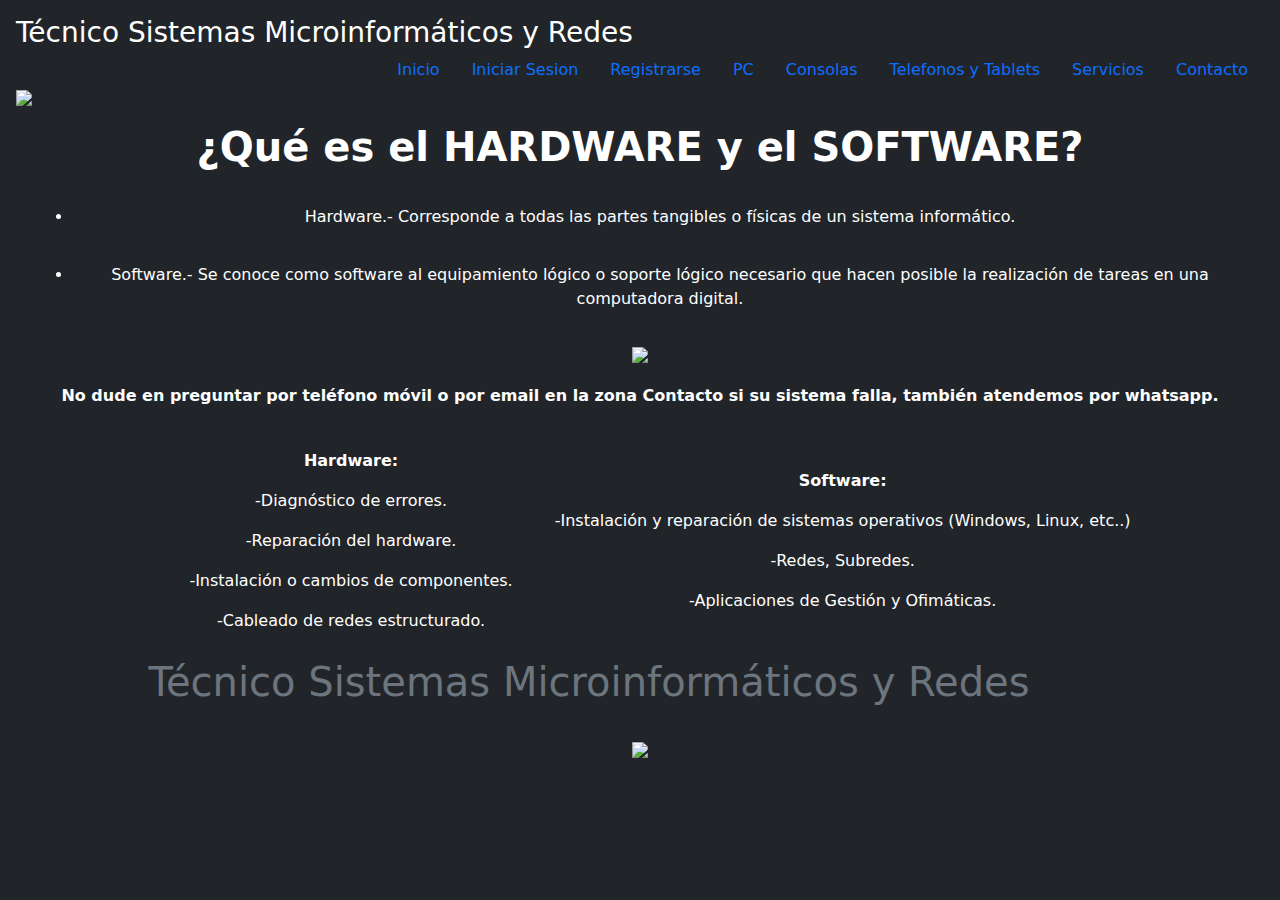
==== index.html @ 02399852 "Update index.html" ====
<?php
		session_start();
		if(ISSET($_SESSION['username'])){
		header("location: home.php");
		}
?>	
<!doctype html>
<html lang="en">
  <head>
    <!-- Required meta tags -->
    <meta charset="utf-8">
    <meta name="viewport" content="width=device-width, initial-scale=1">

    <!-- Bootstrap CSS -->
    <link rel="stylesheet" href="css/bootstrap.min.css">




	  <link rel="stylesheet" href="https://oliveralcantaravillaran.github.io/NewPCWeb.github.io/css/bootstrap.min.css">

    <!-- Favicons -->



    <style>
      .bd-placeholder-img {
        font-size: 1.125rem;
        text-anchor: middle;
        -webkit-user-select: none;
        -moz-user-select: none;
        user-select: none;
      }

      @media (min-width: 768px) {
        .bd-placeholder-img-lg {
          font-size: 3.5rem;
        }
      }
    </style>

    
    <!-- Custom styles for this template -->
    <link href="cover.css" rel="stylesheet">
  </head>
 <body class="d-flex h-100 text-center text-white bg-dark">
    
<div class="cover-container d-flex w-100 h-100 p-3 mx-auto flex-column">
  <header class="mb-auto">
    <div>
      <h3 class="float-md-start mb-0">T&eacute;cnico Sistemas Microinform&aacute;ticos y Redes</h3>
      <nav class="nav nav-masthead justify-content-center float-md-end">
        <a class="nav-link active" aria-current="page" href="index.html">Inicio</a>
        <a class="nav-link" href="login/index.php">Iniciar Sesion</a>
        <a class="nav-link" href="registrarse.php">Registrarse</a>
		<a class="nav-link" href="informatica.html">PC</a>
		<a class="nav-link" href="consolas.html">Consolas</a>
		<a class="nav-link" href="phones.html">Telefonos y Tablets</a>
		<a class="nav-link" href="otros.html">Servicios</a>
		<a class="nav-link" href="contacto.html">Contacto</a>
      </nav>
    </div>
  </header>
<img width="100%" height="auto" src="dat/banner.jpg" >
  <main class="px-3">
  
    
	
    <p class="">
	
			<TABLE >
			<TR>
			<TD COLSPAN=3><h1> <BLOCKQUOTE><b>&iquest;Qu&eacute; es el HARDWARE y el SOFTWARE?</b></BLOCKQUOTE> </h1></TD>
	
			</TR>
			<TD COLSPAN=3><dir><LI> Hardware.- Corresponde a todas las partes tangibles o f&iacute;sicas de un sistema inform&aacute;tico.</dir></TD>
			</TR>
			<TD COLSPAN=3><dir><LI> Software.- Se conoce como software al equipamiento l&oacute;gico o soporte l&oacute;gico necesario que hacen posible la realizaci&oacute;n de tareas en una computadora digital.</dir></TD>
			</TR>
			</TABLE>


			<h1><IMG SRC="dat/hard.JPG"></h1>


			<center>
			<b>No dude en preguntar por tel&eacute;fono m&oacute;vil o por email en la zona Contacto si su sistema falla, tambi&eacute;n atendemos por whatsapp.</b>
			</center>
			<TABLE ALIGN="center">
			<CAPTION> <h1>T&eacute;cnico Sistemas Microinform&aacute;ticos y Redes </h1></CAPTION>
			<TR>
			<TD>
			<DIR><br><b>Hardware:</b></DIR>
			<dir>-Diagn&oacute;stico de errores.</dir>
			<dir>-Reparaci&oacute;n del hardware.</dir>
			<dir>-Instalaci&oacute;n o cambios de componentes.</dir>
			<dir>-Cableado de redes estructurado.</dir> </TD>
			<TD><br><DIR><b>Software:</b></DIR>
			<dir>-Instalaci&oacute;n y reparaci&oacute;n de sistemas operativos (Windows, Linux, etc..)</dir>
			<dir>-Redes, Subredes.</dir>
			<dir>-Aplicaciones de Gesti&oacute;n y Ofim&aacute;ticas.</dir></TD>
			</TR>
	

			</TABLE>
	
	</p>   
	<p class="lead">
      <!––por si quiero añadir mas cosas––>
    </p>
  </main>

  <footer class="mt-auto text-white-50">
    <img width="100%" height="auto" src="dat/banner2.jpg" >
  </footer>
</div>


    <script scr="js/bootstrap.min.js"></scripts>
  </body
</html>
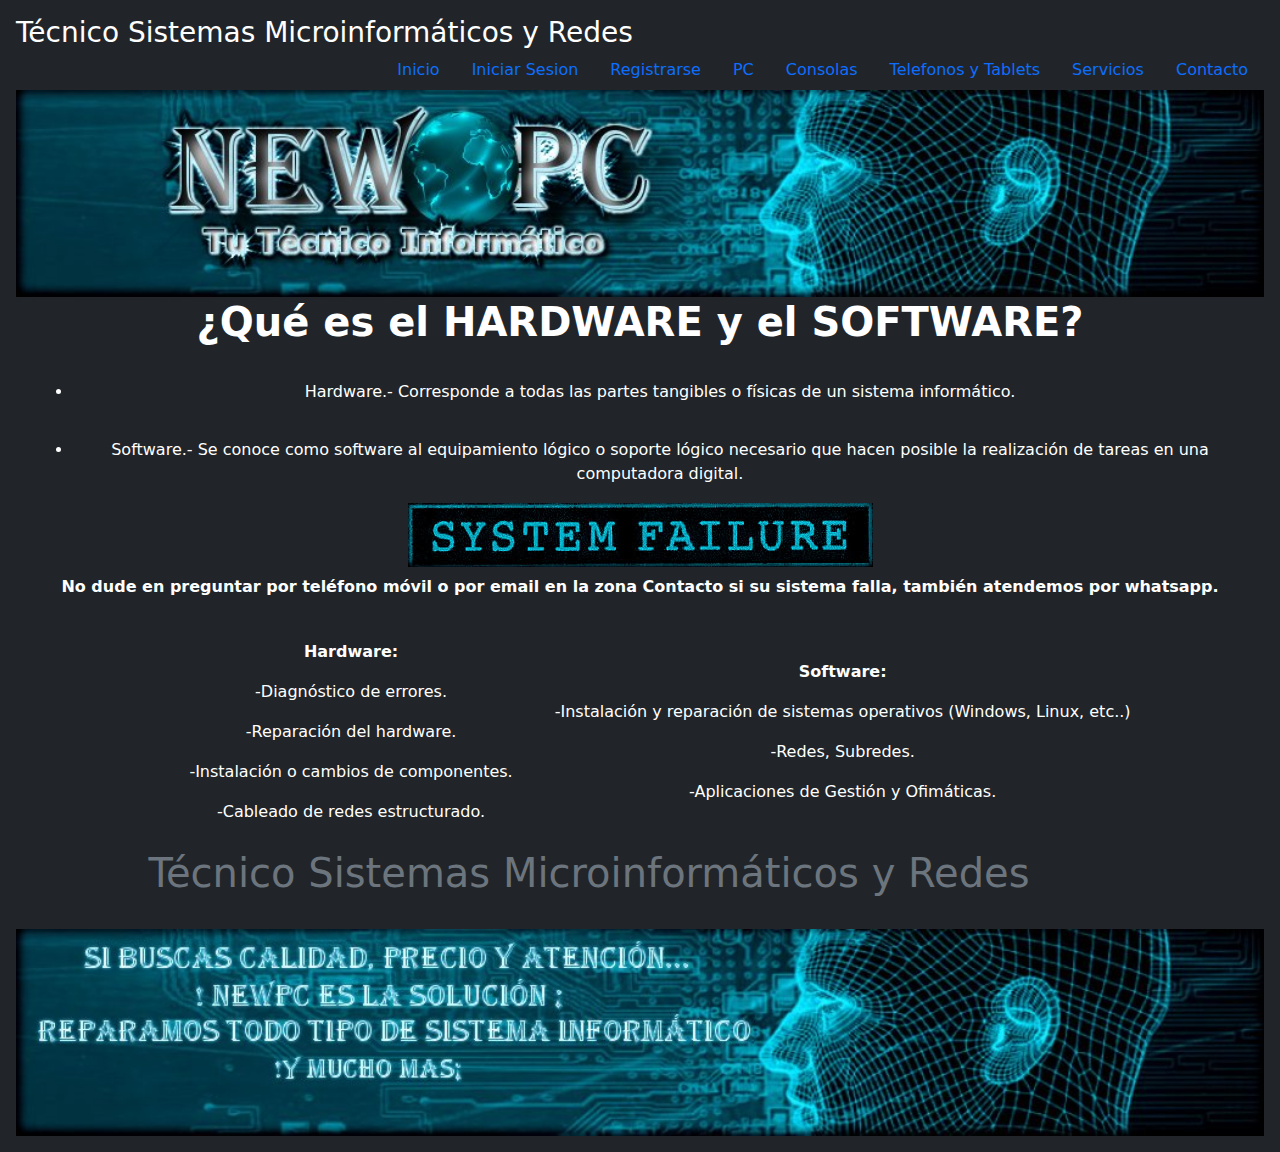
==== commit 90ec7542: "Update index.html" ====
--- a/index.html
+++ b/index.html
@@ -13,11 +13,6 @@
 
     <!-- Bootstrap CSS -->
     <link rel="stylesheet" href="css/bootstrap.min.css">
-
-
-
-
-	  <link rel="stylesheet" href="https://oliveralcantaravillaran.github.io/NewPCWeb.github.io/css/bootstrap.min.css">
 
     <!-- Favicons -->
 
@@ -63,15 +58,10 @@
   </header>
 <img width="100%" height="auto" src="dat/banner.jpg" >
   <main class="px-3">
-  
-    
-	
-    <p class="">
 	
 			<TABLE >
 			<TR>
 			<TD COLSPAN=3><h1> <BLOCKQUOTE><b>&iquest;Qu&eacute; es el HARDWARE y el SOFTWARE?</b></BLOCKQUOTE> </h1></TD>
-	
 			</TR>
 			<TD COLSPAN=3><dir><LI> Hardware.- Corresponde a todas las partes tangibles o f&iacute;sicas de un sistema inform&aacute;tico.</dir></TD>
 			</TR>
@@ -104,7 +94,6 @@
 
 			</TABLE>
 	
-	</p>   
 	<p class="lead">
       <!––por si quiero añadir mas cosas––>
     </p>
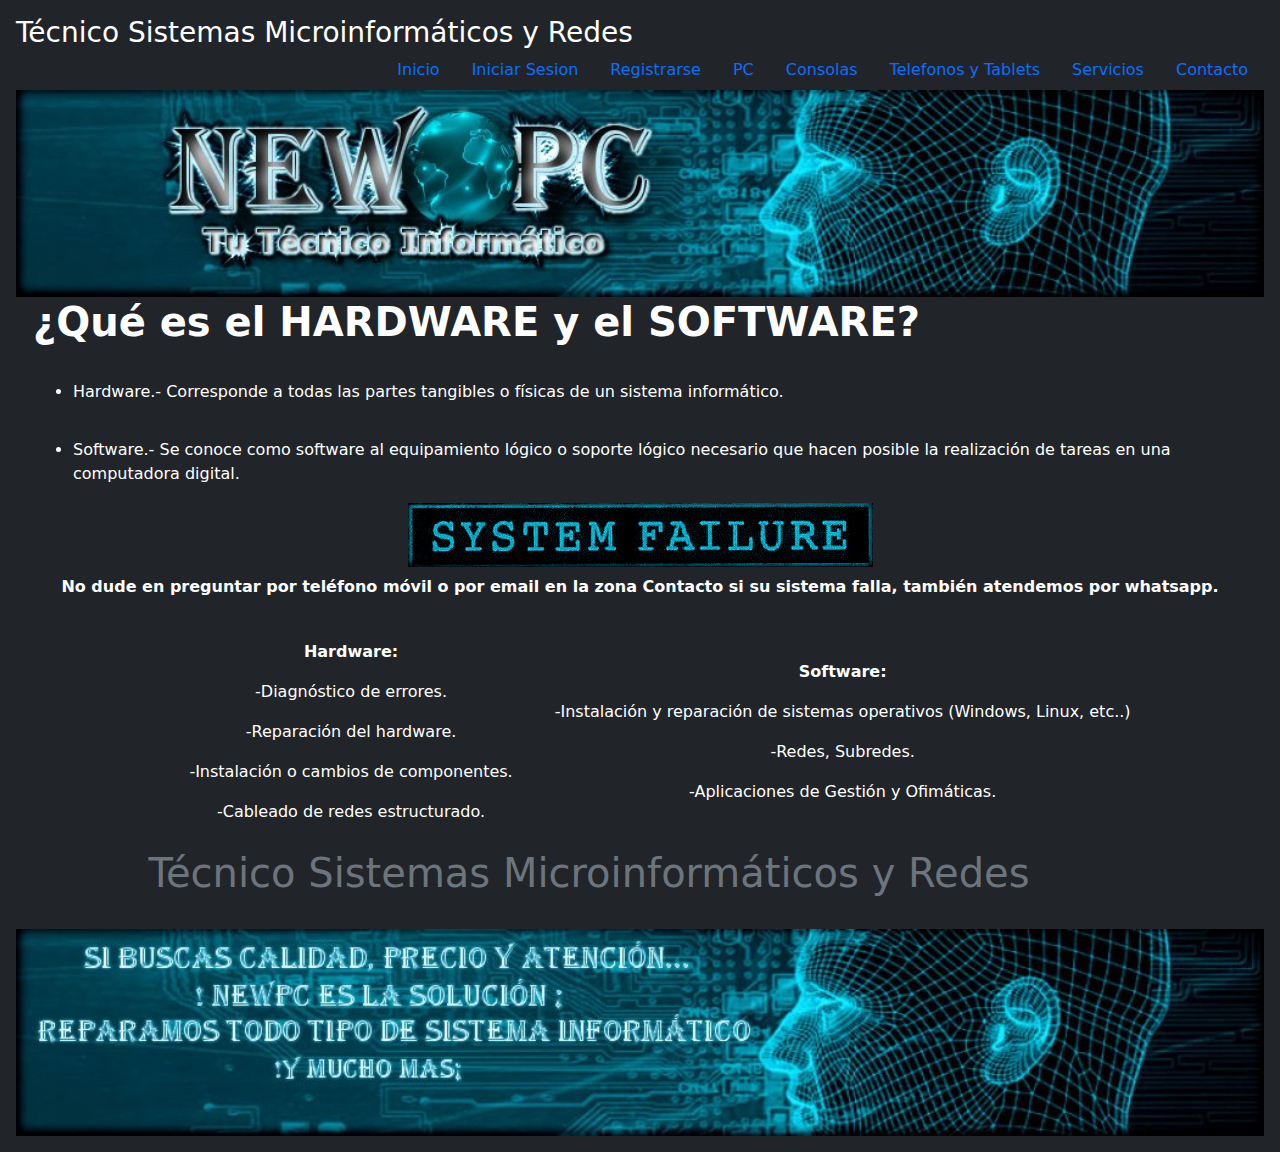
==== commit 3d0c617f: "Update index.html" ====
--- a/index.html
+++ b/index.html
@@ -58,7 +58,7 @@
   </header>
 <img width="100%" height="auto" src="dat/banner.jpg" >
   <main class="px-3">
-	
+	<center>
 			<TABLE >
 			<TR>
 			<TD COLSPAN=3><h1> <BLOCKQUOTE><b>&iquest;Qu&eacute; es el HARDWARE y el SOFTWARE?</b></BLOCKQUOTE> </h1></TD>
@@ -68,7 +68,7 @@
 			<TD COLSPAN=3><dir><LI> Software.- Se conoce como software al equipamiento l&oacute;gico o soporte l&oacute;gico necesario que hacen posible la realizaci&oacute;n de tareas en una computadora digital.</dir></TD>
 			</TR>
 			</TABLE>
-
+	</center>
 
 			<h1><IMG SRC="dat/hard.JPG"></h1>
 
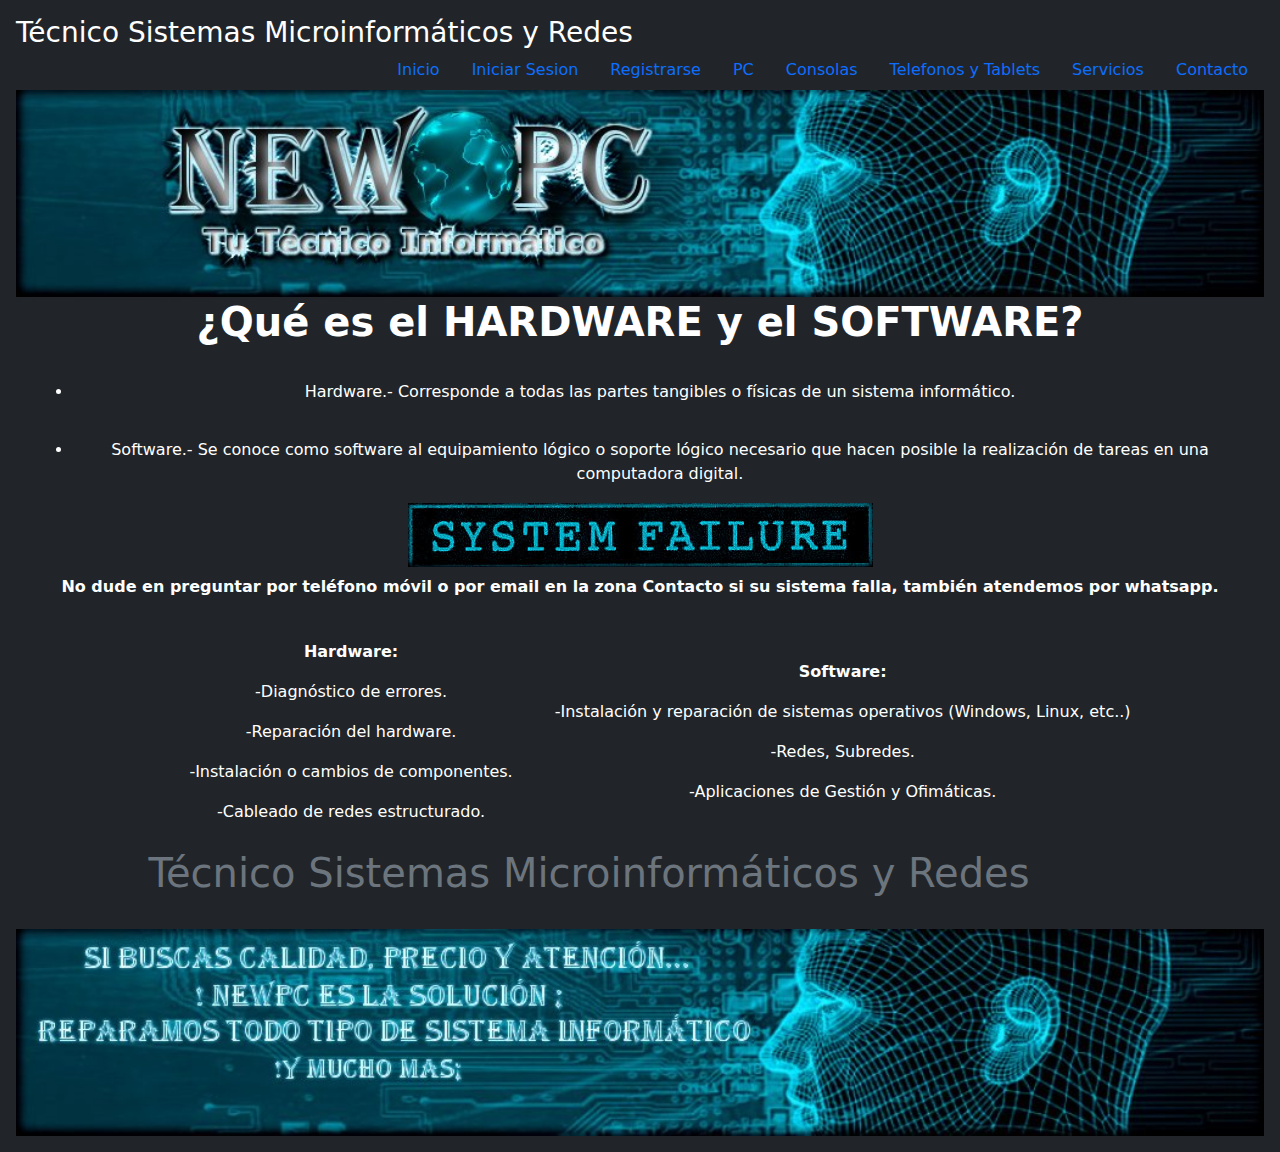
==== commit 2937708e: "Update index.html" ====
--- a/index.html
+++ b/index.html
@@ -58,7 +58,6 @@
   </header>
 <img width="100%" height="auto" src="dat/banner.jpg" >
   <main class="px-3">
-	<center>
 			<TABLE >
 			<TR>
 			<TD COLSPAN=3><h1> <BLOCKQUOTE><b>&iquest;Qu&eacute; es el HARDWARE y el SOFTWARE?</b></BLOCKQUOTE> </h1></TD>
@@ -68,7 +67,6 @@
 			<TD COLSPAN=3><dir><LI> Software.- Se conoce como software al equipamiento l&oacute;gico o soporte l&oacute;gico necesario que hacen posible la realizaci&oacute;n de tareas en una computadora digital.</dir></TD>
 			</TR>
 			</TABLE>
-	</center>
 
 			<h1><IMG SRC="dat/hard.JPG"></h1>
 
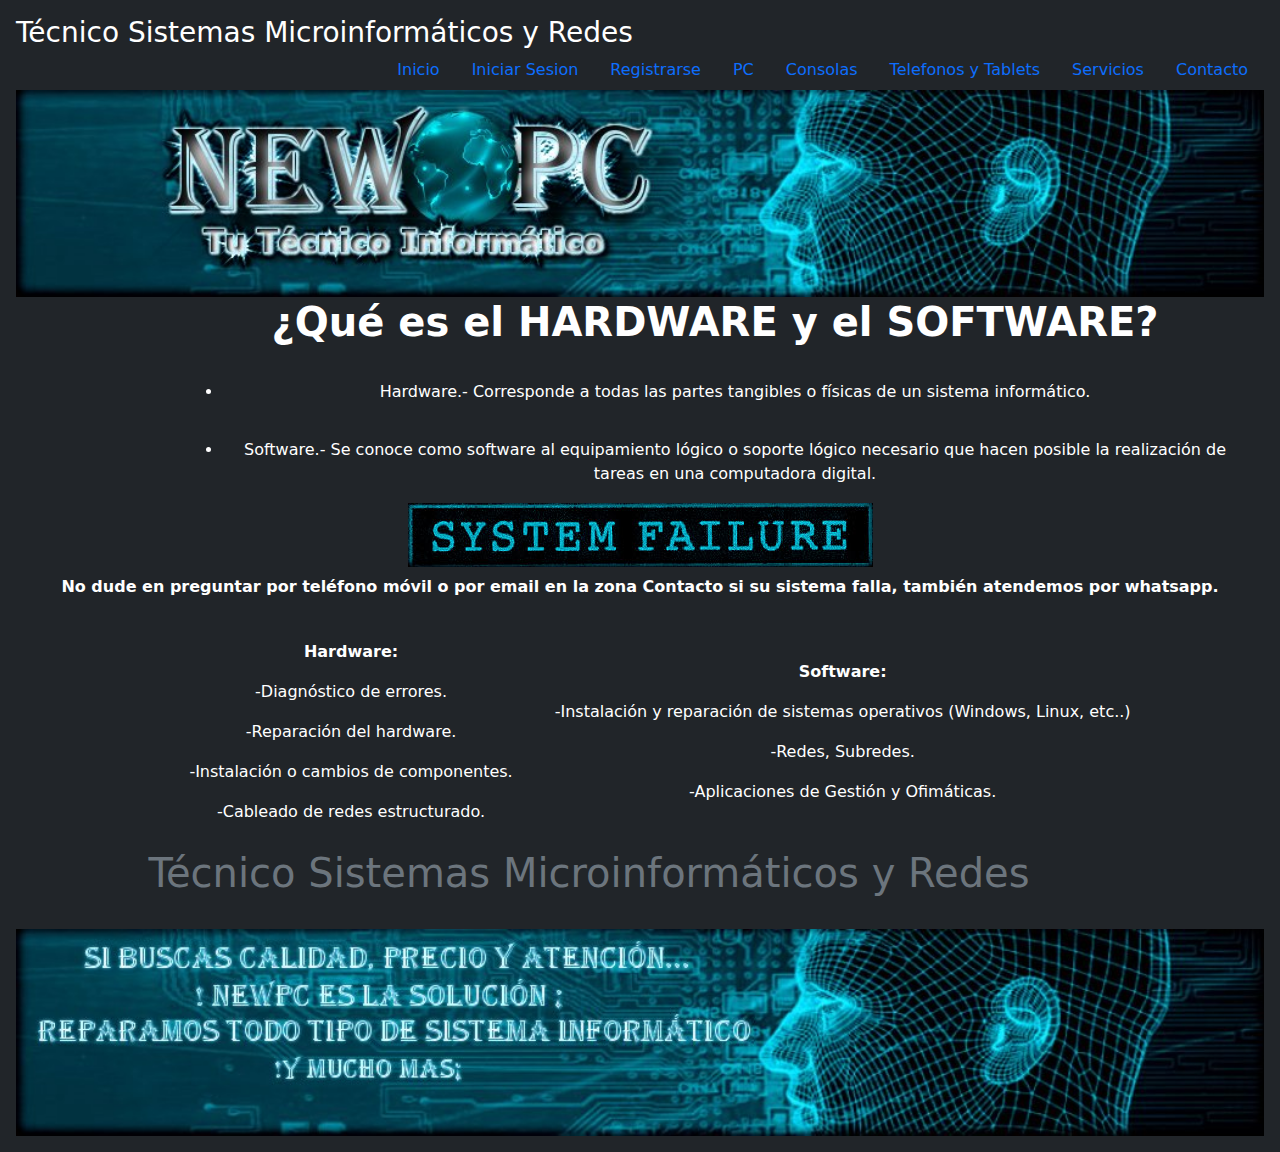
==== commit 96c0e653: "Update index.html" ====
--- a/index.html
+++ b/index.html
@@ -58,7 +58,7 @@
   </header>
 <img width="100%" height="auto" src="dat/banner.jpg" >
   <main class="px-3">
-			<TABLE >
+			<TABLE style="margin-left: 150px;">
 			<TR>
 			<TD COLSPAN=3><h1> <BLOCKQUOTE><b>&iquest;Qu&eacute; es el HARDWARE y el SOFTWARE?</b></BLOCKQUOTE> </h1></TD>
 			</TR>
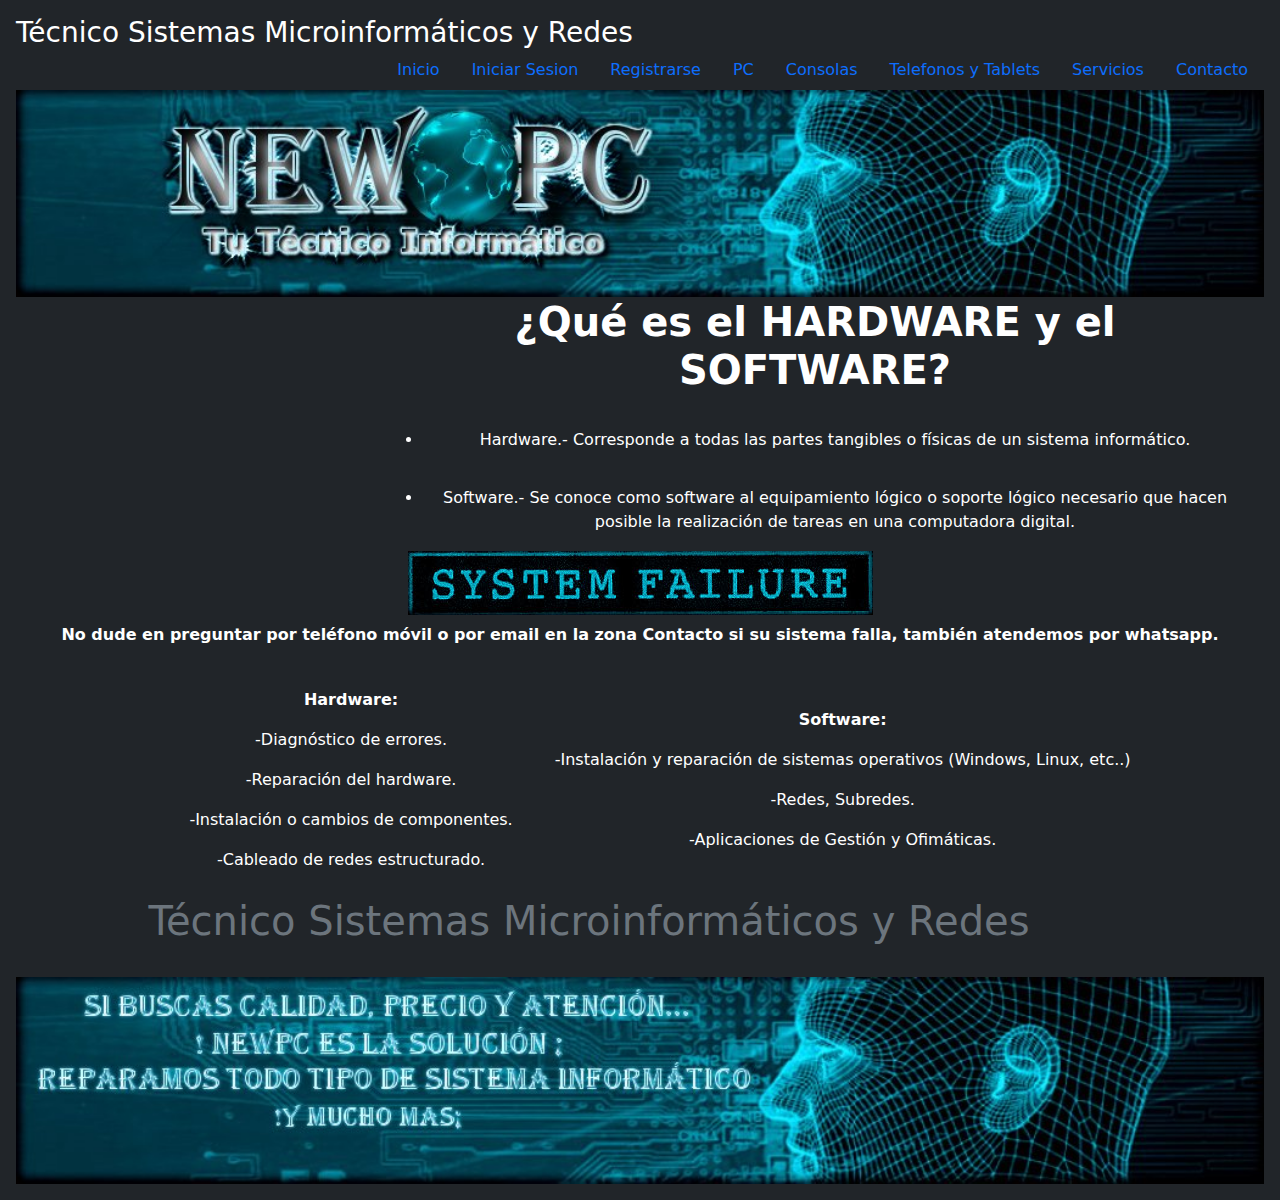
==== commit c708db30: "Update index.html" ====
--- a/index.html
+++ b/index.html
@@ -58,7 +58,7 @@
   </header>
 <img width="100%" height="auto" src="dat/banner.jpg" >
   <main class="px-3">
-			<TABLE style="margin-left: 150px;">
+			<TABLE style="left: 350px; padding-left: 350px; margin-left: 350px;">
 			<TR>
 			<TD COLSPAN=3><h1> <BLOCKQUOTE><b>&iquest;Qu&eacute; es el HARDWARE y el SOFTWARE?</b></BLOCKQUOTE> </h1></TD>
 			</TR>
